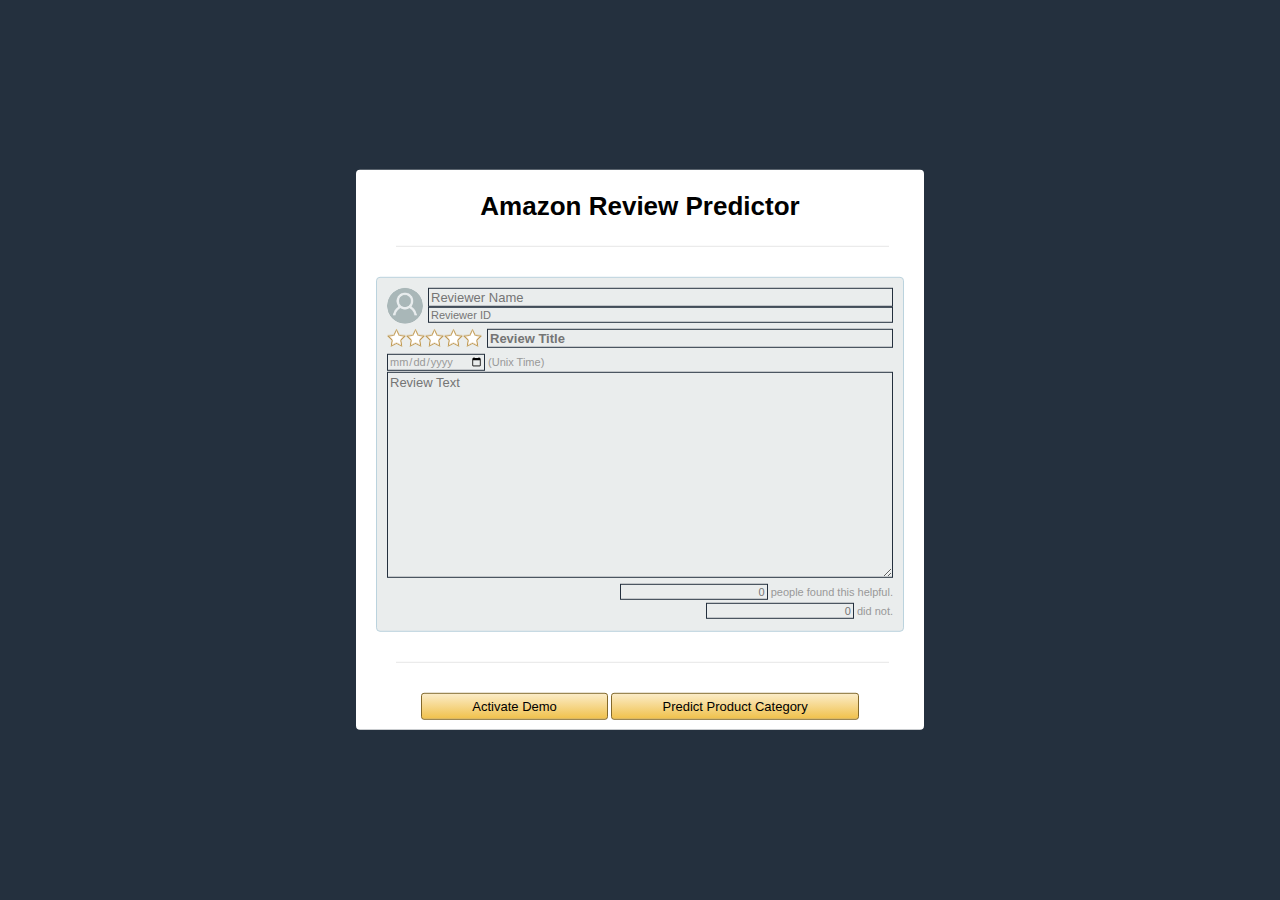
==== website/index.html @ 6985fa13 "set up website ui" ====
<!DOCTYPE html>
<html>
	<head>
		<meta name="viewport" content="width=device-width, initial-scale=1">
		<link rel="stylesheet" type="text/css" href="index.css">
		<title>Amazon Review Predictor</title>
	</head>
	<body>
		<div id="title"></div>
		<div id="container">
			<h1>Amazon Review Predictor</h1>
			<div class="divider"></div>
			<div id="review">
				<div class="flex">
					<img alt="default" src="default.png" id="image">
					<div>
						<input type="text" class="full" id="name" placeholder="Reviewer Name" required>
						<div class="usually-read-only">
							<input type="text" class="full" id="id" placeholder="Reviewer ID" required>
						</div>
					</div>
				</div>
				<div class="flex">
					<div id="overall" data-rating="0">
						<img alt="stars" src="stars.png">
					</div>
					<input type="text" id="summary" placeholder="Review Title" required>
				</div>
				<div class="usually-read-only">
					<input type="date" id="time" required>
					(<span id="unix-time" placeholder="Unix Time" required>Unix Time</span>)
				</div>
				<textarea id="text" placeholder="Review Text" required></textarea>
				<div class="usually-read-only right">
					<input type="text" class="right" id="helpful" placeholder="0" required>
					<span id="plural-handler">people</span> found this helpful.
				</div>
				<div class="usually-read-only right">
					<input type="text" class="right" id="unhelpful" placeholder="0" required>
					did not.
				</div>
			</div>
			<div class="divider"></div>
			<button id="demo" data-active="false">Activate Demo</button>
			<button id="predict">Predict Product Category</button>
		</div>
		<script src="index.js"></script>
	</body>
</html>
---- website/index.css ----
body {
	background: #24303e;
	font-family: Arial, sans-serif;
	font-size: 13px;
	line-height: 19px;
	margin: 0;
}

textarea, input {
	background: none;
	border: none;
	outline: none;
	font-family: inherit;
	font-size: inherit;
}
textarea:invalid, input:invalid {
	border: 1px solid #24303e;
}

img {
	display: block;
}

button {
	background: linear-gradient(#fbecc8, #f0c14b);
	border: 1px solid #83692a;
	border-radius: 3px;
	font-family: inherit;
	font-size: inherit;
	padding: 5px 50px;
	cursor: pointer;
}
button:hover {
	background: linear-gradient(#f6dda1, #efc056);
}

.divider {
	background: #e7e7e7;
	width: 90%;
	height: 1px;
	margin: 30px;
}

.flex {
	margin-bottom: 5px;
	display: flex;
}
.flex > *:first-child {
	margin-right: 5px;
	flex: none;
}
.flex > *:last-child {
	flex: auto;
}

.full {
	width: 100%;
	width: -moz-available;
	width: -webkit-fill-available;
	display: block;
}

.right {
	text-align: right;
}

.usually-read-only {
	font-size: 11px;
	color: #999;
}
.usually-read-only > * {
	color: inherit;
}

#container {
	background: #ffffff;
	border-radius: 4px;
	text-align: center;
	position: absolute;
	top: 50%;
	left: 50%;
	transform: translate(-50%, -50%);
	padding: 10px;
}

#review {
	background: #eaeded;
	border: 1px solid #bbd3de;
	border-radius: 4px;
	text-align: left;
	padding: 10px;
	margin: 10px;
}

#image {
	width: 36px;
	height: 36px;
	border-radius: 50%;
}

#name {
	display: block;
}

#overall {
	cursor: pointer;
	width: 95px;
	overflow: hidden;
}
#overall[data-rating="0"] img {
	margin-left: -95px;
}
#overall[data-rating="1"] img {
	margin-left: -76px;
}
#overall[data-rating="2"] img {
	margin-left: -57px;
}
#overall[data-rating="3"] img {
	margin-left: -38px;
}
#overall[data-rating="4"] img {
	margin-left: -19px;
}

#summary {
	font-weight: bold;
}

#text {
	width: 500px;
	height: 200px;
}
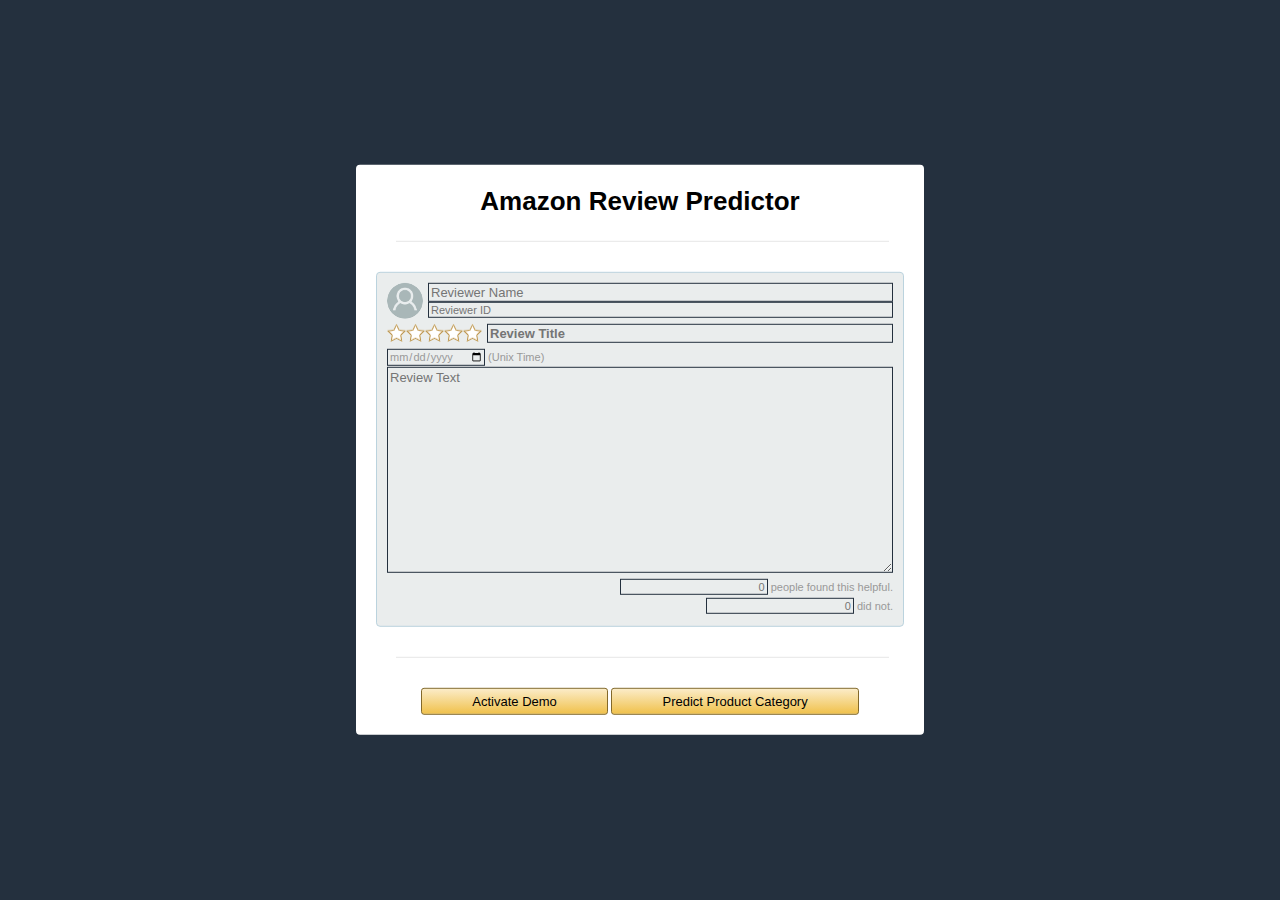
==== commit 0a678217: "updated website" ====
--- a/website/index.html
+++ b/website/index.html
@@ -8,41 +8,44 @@
 	<body>
 		<div id="title"></div>
 		<div id="container">
-			<h1>Amazon Review Predictor</h1>
-			<div class="divider"></div>
-			<div id="review">
-				<div class="flex">
-					<img alt="default" src="default.png" id="image">
-					<div>
-						<input type="text" class="full" id="name" placeholder="Reviewer Name" required>
-						<div class="usually-read-only">
-							<input type="text" class="full" id="id" placeholder="Reviewer ID" required>
+			<div id="input">
+				<h1>Amazon Review Predictor</h1>
+				<div class="divider"></div>
+				<div id="review">
+					<div class="flex">
+						<img alt="default" src="default.png" id="image">
+						<div>
+							<input type="text" class="full" id="name" placeholder="Reviewer Name" required>
+							<div class="usually-read-only">
+								<input type="text" class="full" id="id" placeholder="Reviewer ID" required>
+							</div>
 						</div>
 					</div>
+					<div class="flex">
+						<div id="overall" data-rating="0">
+							<img alt="stars" src="stars.png">
+						</div>
+						<input type="text" id="summary" placeholder="Review Title" required>
+					</div>
+					<div class="usually-read-only">
+						<input type="date" id="time" required>
+						(<span id="unix-time" placeholder="Unix Time" required>Unix Time</span>)
+					</div>
+					<textarea id="text" placeholder="Review Text" required></textarea>
+					<div class="usually-read-only right">
+						<input type="text" class="right" id="helpful" placeholder="0" required>
+						<span id="plural-handler">people</span> found this helpful.
+					</div>
+					<div class="usually-read-only right">
+						<input type="text" class="right" id="unhelpful" placeholder="0" required>
+						did not.
+					</div>
 				</div>
-				<div class="flex">
-					<div id="overall" data-rating="0">
-						<img alt="stars" src="stars.png">
-					</div>
-					<input type="text" id="summary" placeholder="Review Title" required>
-				</div>
-				<div class="usually-read-only">
-					<input type="date" id="time" required>
-					(<span id="unix-time" placeholder="Unix Time" required>Unix Time</span>)
-				</div>
-				<textarea id="text" placeholder="Review Text" required></textarea>
-				<div class="usually-read-only right">
-					<input type="text" class="right" id="helpful" placeholder="0" required>
-					<span id="plural-handler">people</span> found this helpful.
-				</div>
-				<div class="usually-read-only right">
-					<input type="text" class="right" id="unhelpful" placeholder="0" required>
-					did not.
-				</div>
+				<div class="divider"></div>
+				<button id="demo" data-active="false">Activate Demo</button>
+				<button id="predict">Predict Product Category</button>
 			</div>
-			<div class="divider"></div>
-			<button id="demo" data-active="false">Activate Demo</button>
-			<button id="predict">Predict Product Category</button>
+			<div id="output"></div>
 		</div>
 		<script src="index.js"></script>
 	</body>
--- a/website/index.css
+++ b/website/index.css
@@ -131,3 +131,11 @@
 	width: 500px;
 	height: 200px;
 }
+
+#output {
+	background: black;
+	color: white;
+	width: 500px;
+	margin: 10px;
+	border-radius: 4px;
+}
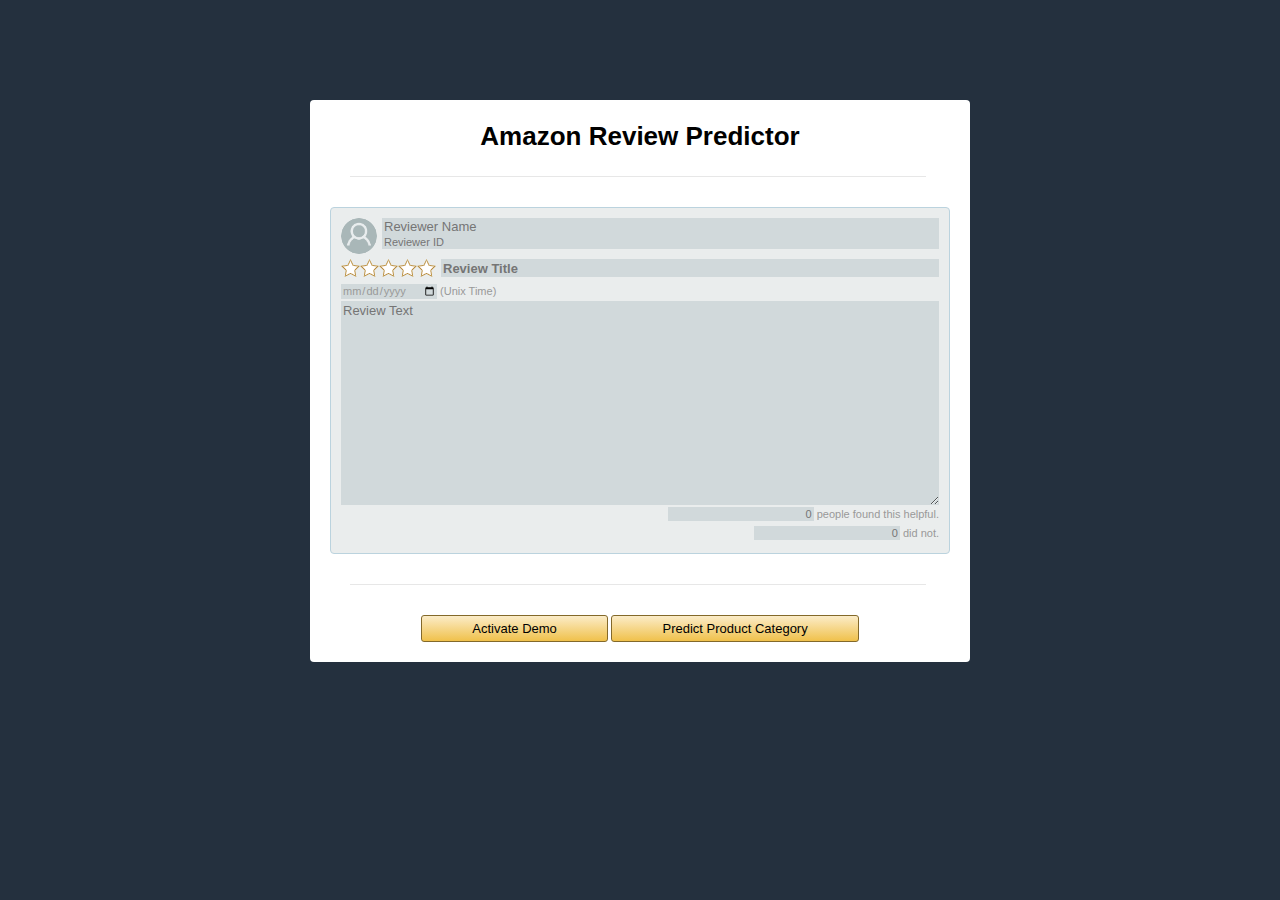
==== commit 64509429: "fixed some style issues" ====
--- a/website/index.html
+++ b/website/index.html
@@ -31,7 +31,7 @@
 						<input type="date" id="time" required>
 						(<span id="unix-time" placeholder="Unix Time" required>Unix Time</span>)
 					</div>
-					<textarea id="text" placeholder="Review Text" required></textarea>
+					<textarea class="full" id="text" placeholder="Review Text" required></textarea>
 					<div class="usually-read-only right">
 						<input type="text" class="right" id="helpful" placeholder="0" required>
 						<span id="plural-handler">people</span> found this helpful.
@@ -45,7 +45,7 @@
 				<button id="demo" data-active="false">Activate Demo</button>
 				<button id="predict">Predict Product Category</button>
 			</div>
-			<div id="output"></div>
+			<div class="full" id="output"></div>
 		</div>
 		<script src="index.js"></script>
 	</body>
--- a/website/index.css
+++ b/website/index.css
@@ -13,8 +13,8 @@
 	font-family: inherit;
 	font-size: inherit;
 }
-textarea:invalid, input:invalid {
-	border: 1px solid #24303e;
+input:invalid, input:focus, textarea:invalid, textarea:focus {
+	background: #d1d9db;
 }
 
 img {
@@ -54,10 +54,10 @@
 }
 
 .full {
-	width: 100%;
-	width: -moz-available;
-	width: -webkit-fill-available;
-	display: block;
+	width: 100% !important;
+	width: -moz-available !important;
+	width: -webkit-fill-available !important;
+	display: block !important;
 }
 
 .right {
@@ -76,11 +76,11 @@
 	background: #ffffff;
 	border-radius: 4px;
 	text-align: center;
-	position: absolute;
-	top: 50%;
-	left: 50%;
-	transform: translate(-50%, -50%);
+	min-width: 500px;
+	width: 50%;
+	max-width: 1000px;
 	padding: 10px;
+	margin: 100px auto;
 }
 
 #review {
@@ -128,14 +128,14 @@
 }
 
 #text {
-	width: 500px;
+	min-height: 100px;
 	height: 200px;
+	max-height: 1000px;
 }
 
 #output {
 	background: black;
 	color: white;
-	width: 500px;
 	margin: 10px;
 	border-radius: 4px;
 }
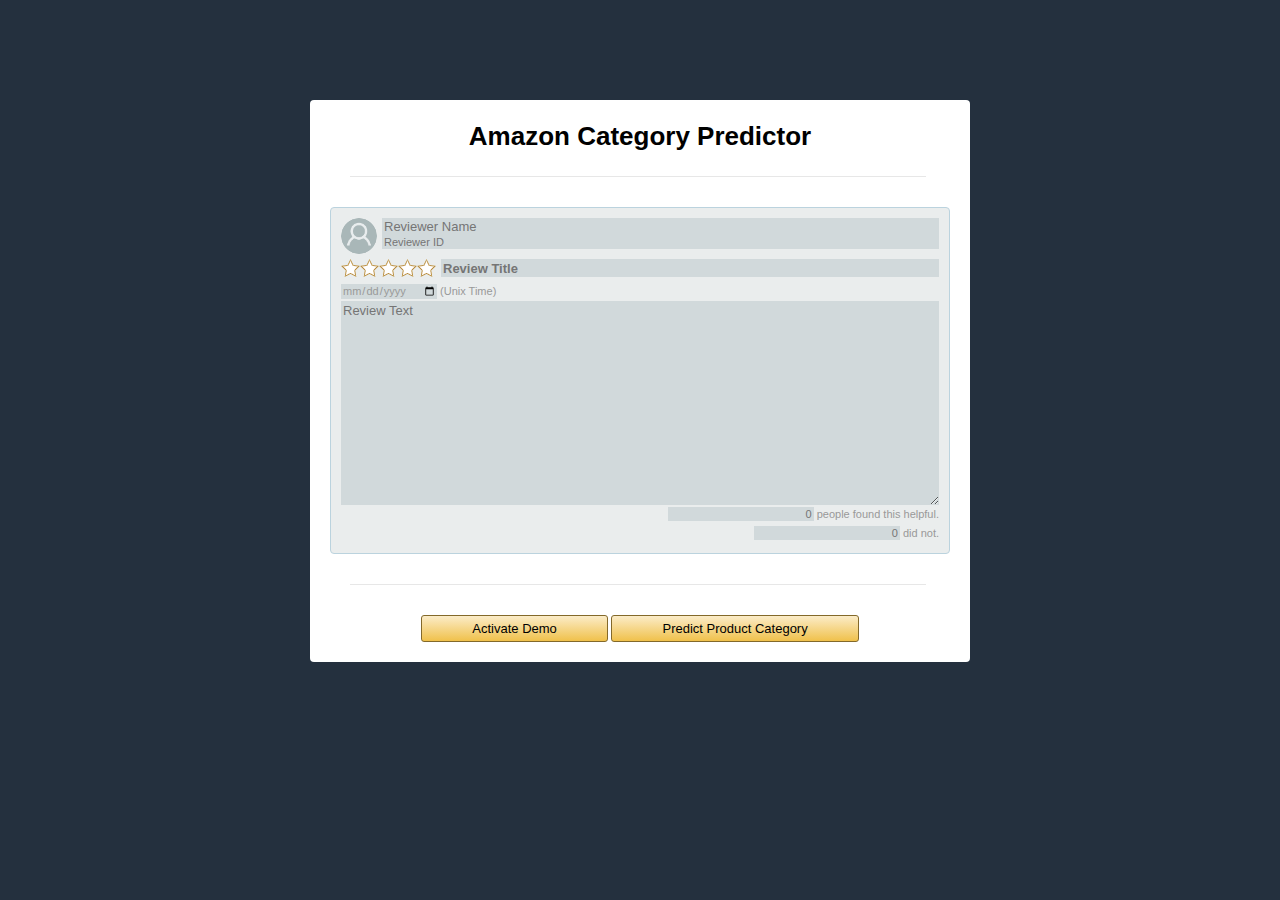
==== commit 3b329abe: "title fix" ====
--- a/website/index.html
+++ b/website/index.html
@@ -9,7 +9,7 @@
 		<div id="title"></div>
 		<div id="container">
 			<div id="input">
-				<h1>Amazon Review Predictor</h1>
+				<h1>Amazon Category Predictor</h1>
 				<div class="divider"></div>
 				<div id="review">
 					<div class="flex">
